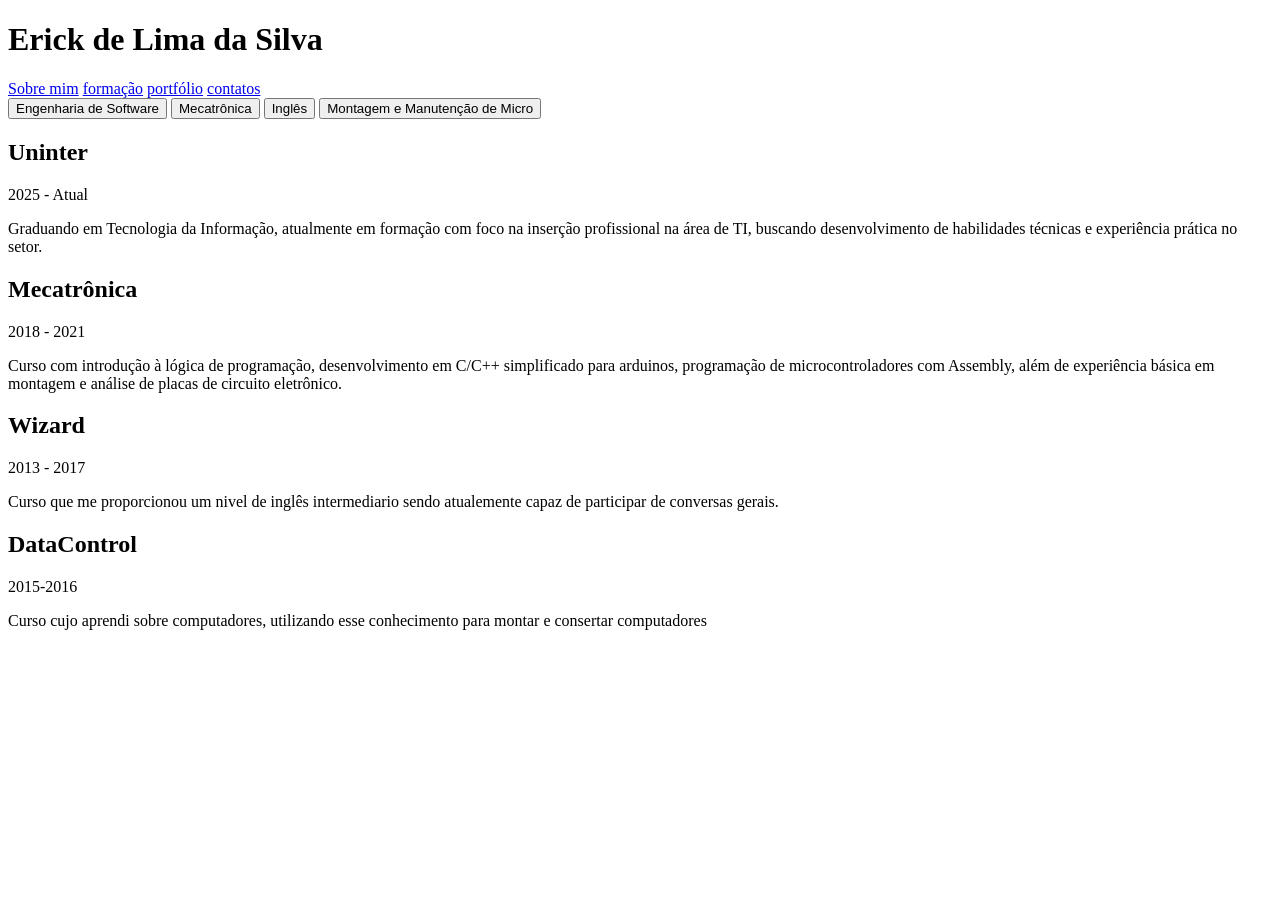
==== formacao/formacao.html @ 43a79e26 "solicionando bugs no git pages" ====
<!DOCTYPE html>
<html lang="en">
<head>
    <meta charset="UTF-8">
    <meta name="viewport" content="width=device-width, initial-scale=1.0">
    <title>Sobre nós</title>
    <link rel="stylesheet" href="formação/formacao.css">
    <script src="script.js" defer></script>

</head>
<body>
    <header>
        <h1>Erick de Lima da Silva</h1>

        <!-- menu para transição de sites -->
        <div id="menu">
            <a href="index.html">Sobre mim</a>
            <a id="pagina_atual" href="#">formação</a><!--aparece sempre selecionado -->
            <a href="portfolio/portfolio.html">portfólio</a>
            <a href="FormasDcontato/contato.html">contatos</a>
        </div>
        
    </header>

    <main>
        <div class="container">


            <!-- abre as caixas de texto -->
            <div class="menu">

                <button onclick="mostrar('form4',this)">Engenharia de Software</button>
                <button onclick="mostrar('form3',this)">Mecatrônica</button>
                <button onclick="mostrar('form2',this)">Inglês</button>
                <button onclick="mostrar('form1',this)">Montagem e Manutenção de Micro</button>

            </div>


            <!-- caixas de texto -->
            <div class="painel" id="form4">

                <h2>Uninter</h2>
                <p>2025 - Atual</p>
                <p>
                    Graduando em Tecnologia da Informação,
                    atualmente em formação com foco na
                    inserção profissional na área de TI,
                    buscando desenvolvimento de habilidades
                    técnicas e experiência prática no setor.
                </p>

            </div>

            <div class="painel" id="form3">

                <h2>Mecatrônica</h2>
                <p>2018 - 2021</p>
                <p>
                    Curso com introdução à lógica de programação,
                    desenvolvimento em C/C++ simplificado para arduinos,
                    programação de microcontroladores com Assembly,
                    além de experiência básica em montagem e análise de placas de circuito eletrônico.
                </p>

            </div>

            <div class="painel" id="form2">

                <h2>Wizard</h2>
                <p>2013 - 2017</p>
                <p>
                    Curso que me proporcionou
                    um nivel de inglês intermediario
                    sendo atualemente capaz de participar
                    de conversas gerais.
                </p>
            </div>

            <div class="painel" id="form1">

                <h2>DataControl</h2>
                <p>2015-2016</p>
                <p> 
                    Curso cujo aprendi sobre
                    computadores, utilizando esse
                    conhecimento para montar e consertar
                    computadores
                </p>
            </div>

        </div>
    </main>    

    <footer>
    </footer>

</body>
</html>
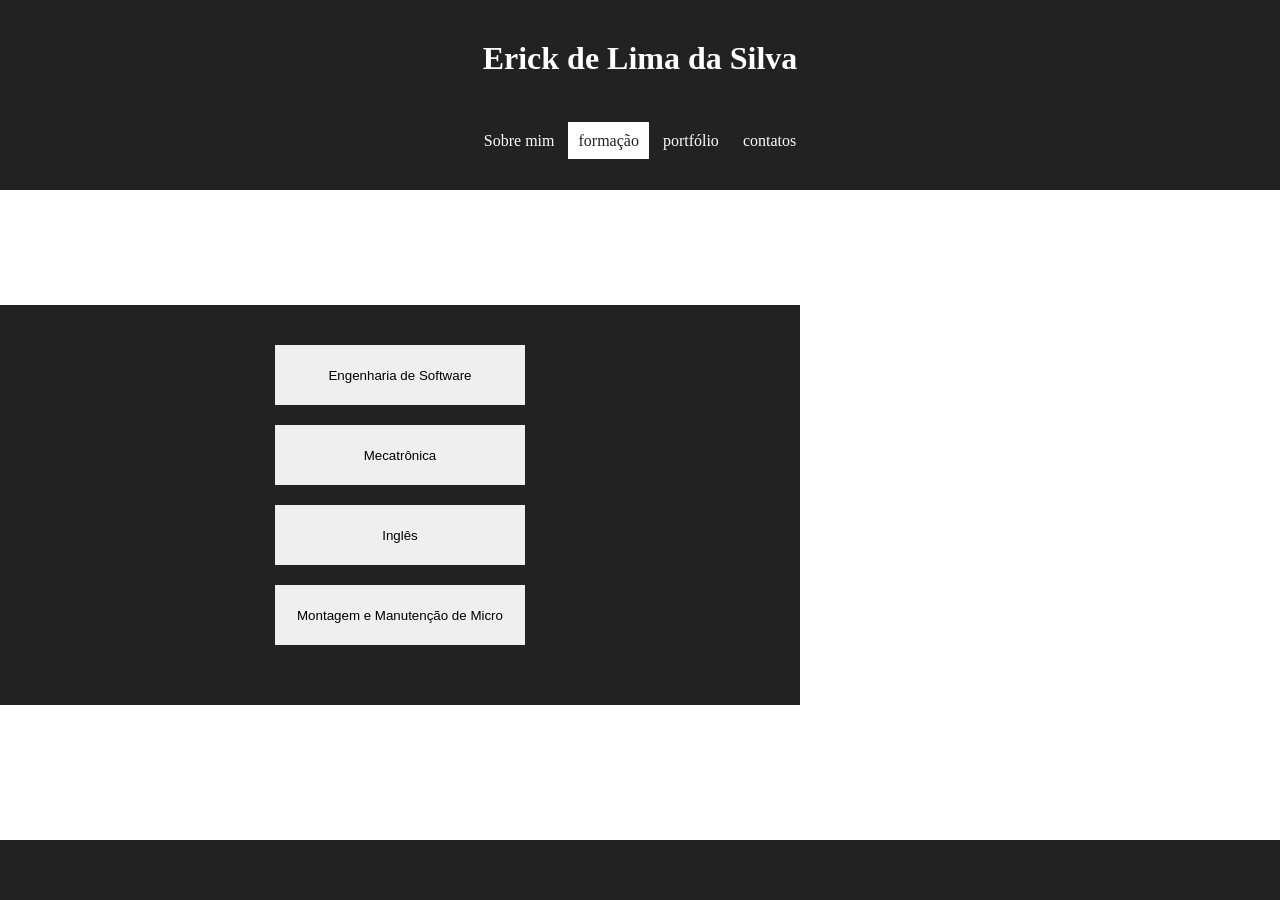
==== commit 8c8a9908: "corrigindo localizacao das paginas" ====
--- a/formacao/formacao.html
+++ b/formacao/formacao.html
@@ -4,8 +4,8 @@
     <meta charset="UTF-8">
     <meta name="viewport" content="width=device-width, initial-scale=1.0">
     <title>Sobre nós</title>
-    <link rel="stylesheet" href="formação/formacao.css">
-    <script src="script.js" defer></script>
+    <link rel="stylesheet" href="../formação/formacao.css">
+    <script src="../script.js" defer></script>
 
 </head>
 <body>
@@ -14,10 +14,10 @@
 
         <!-- menu para transição de sites -->
         <div id="menu">
-            <a href="index.html">Sobre mim</a>
+            <a href="../index.html">Sobre mim</a>
             <a id="pagina_atual" href="#">formação</a><!--aparece sempre selecionado -->
-            <a href="portfolio/portfolio.html">portfólio</a>
-            <a href="FormasDcontato/contato.html">contatos</a>
+            <a href="../portfolio/portfolio.html">portfólio</a>
+            <a href="../FormasDcontato/contato.html">contatos</a>
         </div>
         
     </header>
--- a/formação/formacao.css
+++ b/formação/formacao.css
@@ -0,0 +1,134 @@
+*{
+    margin: 0px;
+    padding: 0px;
+    box-sizing:border-box;
+}
+
+
+body{
+    min-height:100vh;
+    display:flex;
+    flex-direction:column;
+}
+
+/**header**/
+
+header{
+    background-color: #222;
+    padding: 30px;
+    margin-bottom: 15px;
+    text-align: center;
+    
+}
+
+h1{
+    color: white;
+    padding: 10px;
+    margin-bottom: 35px;
+}
+
+#menu{
+    padding: 10px;
+    
+}
+
+#menu a{
+    padding: 10px;
+    color: #fdfdfd;
+    background-color: #222;
+    text-decoration: none;
+}
+
+
+#menu a:hover{
+    color:#222;
+    background: #fff;
+
+    text-decoration: none;
+}
+
+#menu a#pagina_atual{
+    color:#222;
+    background: #fff;
+}
+/**main**/
+
+main{
+    flex: 1;
+    justify-items: center;
+    
+}
+
+
+.container{
+    position: relative;
+
+    display: flex;
+    justify-content: center; /* centraliza o menu inicialmente */
+    align-items: center;
+
+    width:800px;
+    height:400px;
+
+    background-color:#222;
+    padding:30px;
+
+    margin-top: 100px;
+}
+
+/* Quando existir um painel aberto */
+.container.com-painel{
+    justify-content: flex-start;
+    padding-left: 100px;
+    margin-top: 100px;
+}
+
+.menu{
+    display:flex;
+    flex-direction:column;
+}
+
+.menu button{
+
+    margin-bottom: 20px;
+    width:250px;
+    height:60px;
+    cursor:pointer;
+
+    border:none;
+    outline:none;
+    transition:none;
+
+}
+
+.menu button.ativo{
+    background-color: #111;
+    color: white;
+}
+
+.painel{
+    display:none;
+
+    margin-bottom: 20px;
+
+    width:300px;
+    height: 300px;
+
+    background:#111;
+    color:white;
+
+    padding:20px;
+
+    z-index:10;
+}
+
+.painel p{
+    margin-top: 15px;
+}
+
+/**footer**/
+footer{
+    padding: 30px;
+    background-color: #222;
+   
+}
